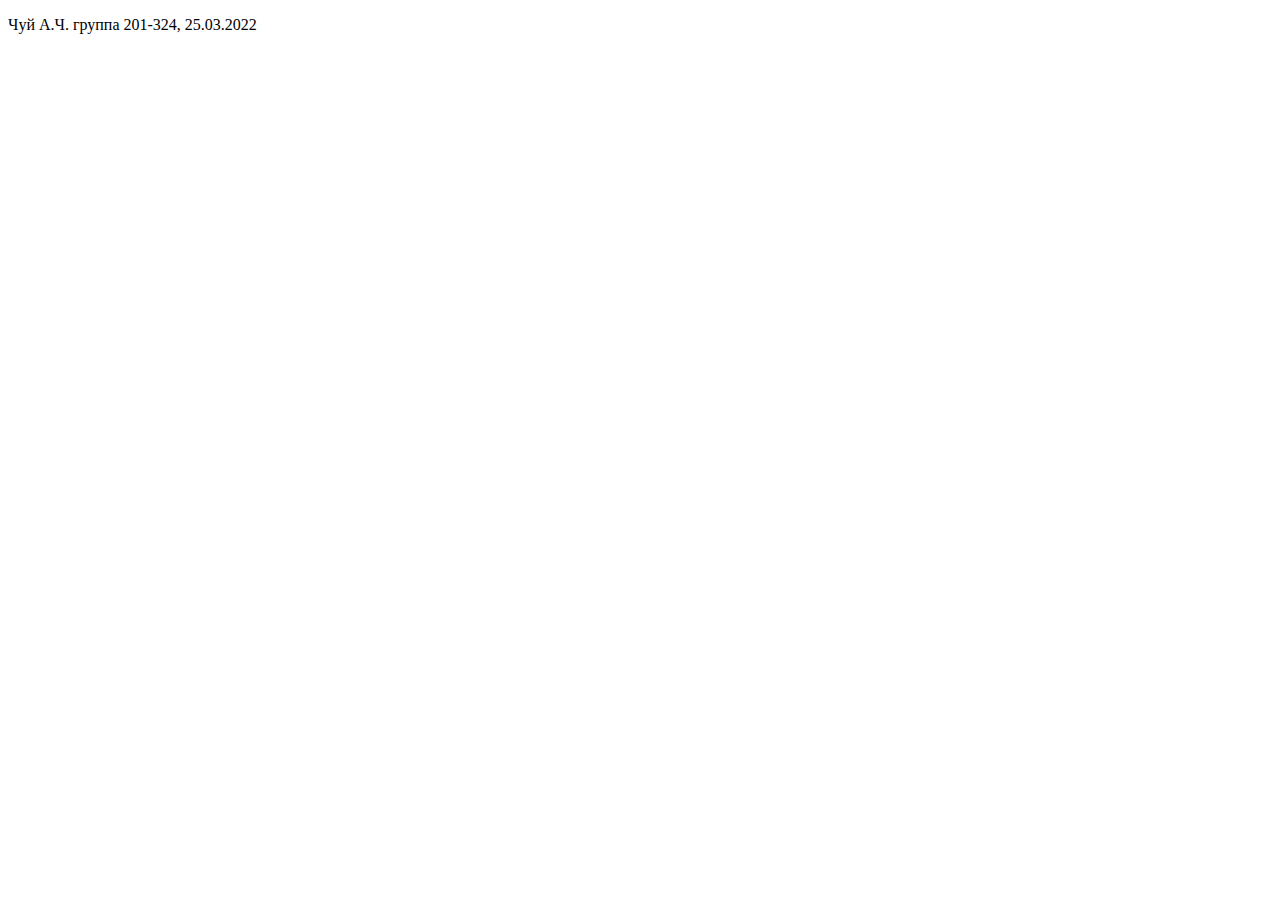
==== form.html @ 47bcc3b1 "first" ====
<!DOCTYPE html>
<html lang="en">
<head>
    <meta charset="UTF-8">
    <meta http-equiv="X-UA-Compatible" content="IE=edge">
    <meta name="viewport" content="width=device-width, initial-scale=1.0">
    <title>Чуй А.Ч. группа 201-324</title>
</head>
<body>
    <header>
        <p>
                Чуй А.Ч. группа 201-324, 25.03.2022
        </p>
    </header>
</body>
</html>
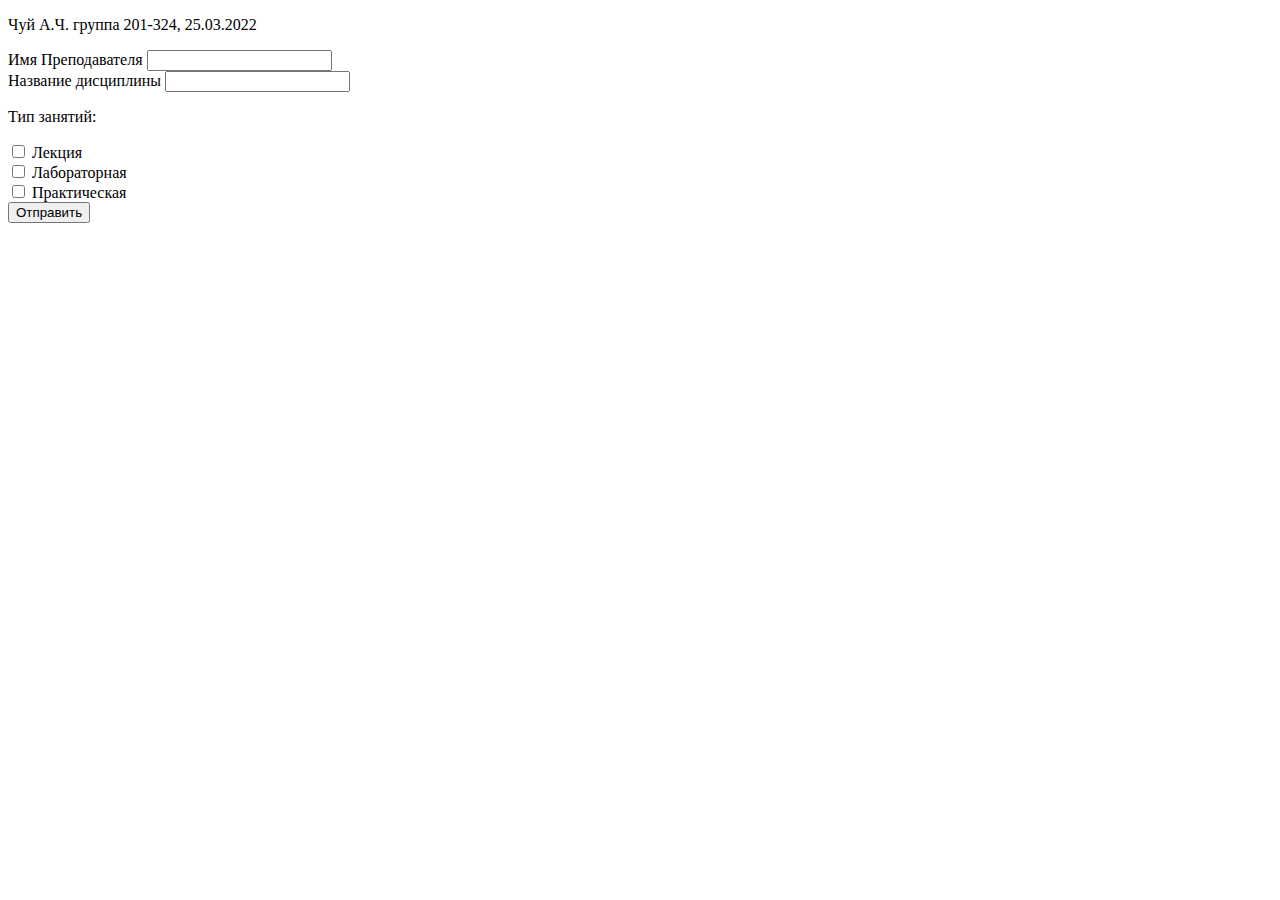
==== commit e05d993a: "third" ====
--- a/form.html
+++ b/form.html
@@ -4,13 +4,50 @@
     <meta charset="UTF-8">
     <meta http-equiv="X-UA-Compatible" content="IE=edge">
     <meta name="viewport" content="width=device-width, initial-scale=1.0">
+    <link href="https://cdn.jsdelivr.net/npm/bootstrap@5.0.2/dist/css/bootstrap.min.css" rel="stylesheet" integrity="sha384-EVSTQN3/azprG1Anm3QDgpJLIm9Nao0Yz1ztcQTwFspd3yD65VohhpuuCOmLASjC" crossorigin="anonymous">
+
     <title>Чуй А.Ч. группа 201-324</title>
 </head>
 <body>
-    <header>
+    <header class="container">
         <p>
                 Чуй А.Ч. группа 201-324, 25.03.2022
         </p>
     </header>
+    <section class="container_s">
+        <form method="post" action="//httpbin.org/post">
+
+    <div class="col-lg-5 mx-auto">
+        <label for="form_name" class="form-label" required="required" >Имя Преподавателя</label>
+        <input type="text" class="form-control" id="exampleInputName"1 aria-describedby="namelHelp">
+        
+      </div>    
+      <div class="col-lg-5 mx-auto">
+        <label for="form_name" class="form-label" required="required" >Название дисциплины</label>
+        <input type="text" class="form-control" id="exampleInputName"1 aria-describedby="namelHelp">
+        
+      </div>    
+      <p class=" col-lg-5 mx-auto"> Тип занятий:</p>
+
+      <div class="col-lg-3 form-check mx-auto">
+        <input type="checkbox" class="form-check-input" id="exampleCheck1">
+        <label class="form-check-label" for="exampleCheck1">Лекция</label>
+        
+      </div>
+      <div class="col-lg-3 form-check mx-auto">
+        <input type="checkbox" class="form-check-input" id="exampleCheck1">
+        <label class="form-check-label" for="exampleCheck1">Лабораторная</label>
+        
+      </div>
+      <div class="col-lg-3 form-check mx-auto">
+        <input type="checkbox" class="form-check-input" id="exampleCheck1">
+        <label class="form-check-label" for="exampleCheck1">Практическая</label>
+        
+      </div>
+      <div class="col-lg-3 mx-auto"> 
+        <button type="submit" class="btn btn-primary   ml-5">Отправить</button>
+        </div> 
+     </form>
+    </section>
 </body>
 </html>